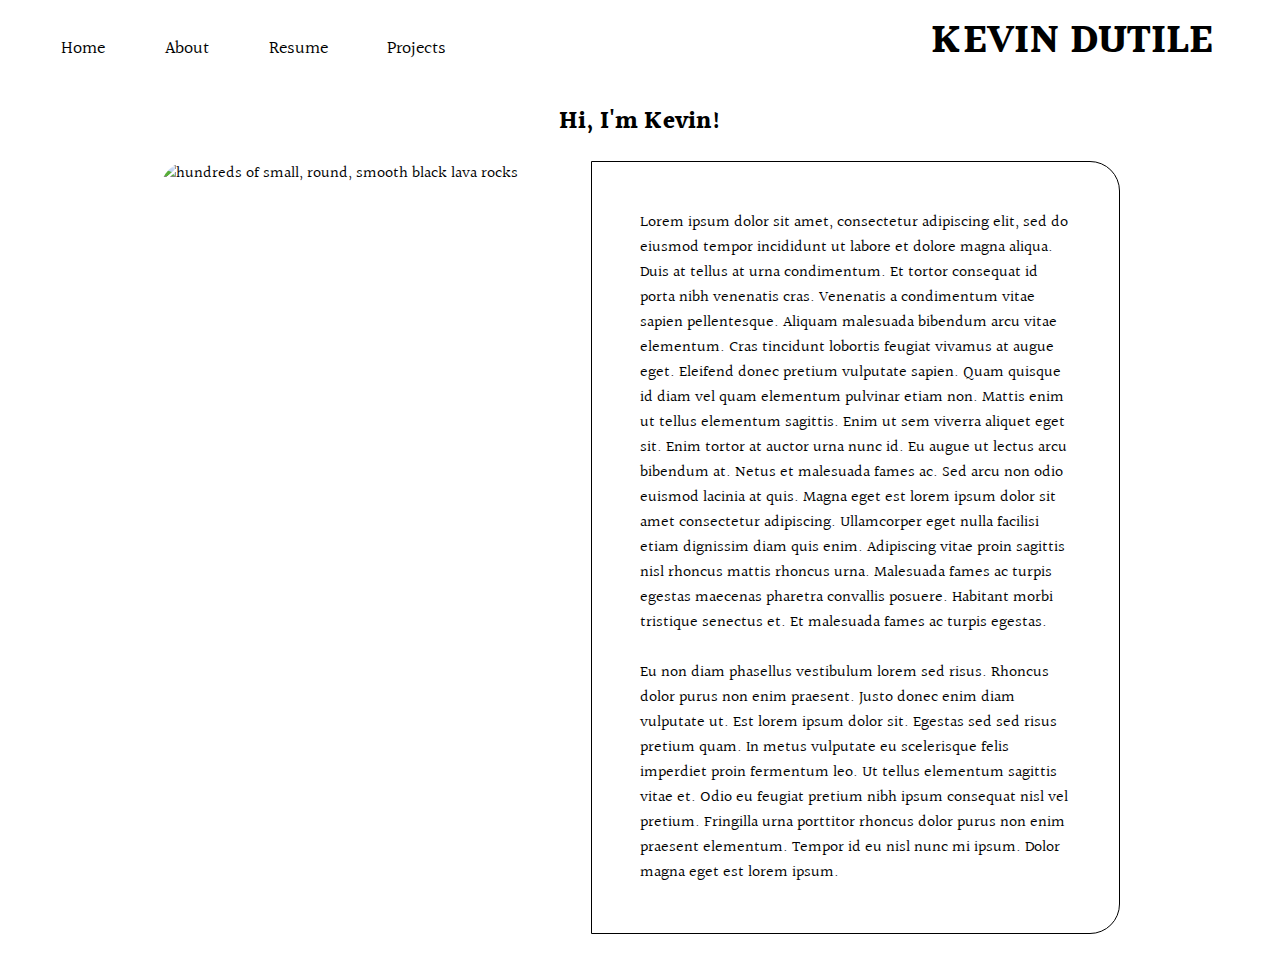
==== index.html @ abed0757 "portfolio: content display layout" ====
<!DOCTYPE html>
<html lang="en" dir="ltr">
  <head>
    <meta charset="utf-8">
    <meta name="viewport" content="width=device-width, initial-scale=1.0">
    <link rel="stylesheet" href="./styles/main.css">
    <link rel="preconnect" href="https://fonts.googleapis.com">
    <link rel="preconnect" href="https://fonts.gstatic.com" crossorigin>
    <link href="https://fonts.googleapis.com/css2?family=Halant:wght@500&display=swap" rel="stylesheet">
    <script src="https://ajax.googleapis.com/ajax/libs/jquery/3.6.0/jquery.min.js"></script>
    <script type="module" src="https://unpkg.com/ionicons@5.5.2/dist/ionicons/ionicons.esm.js"></script>
    <script nomodule src="https://unpkg.com/ionicons@5.5.2/dist/ionicons/ionicons.js"></script>
    <script src="./scripts/app.js" charset="utf-8"></script>
    <title>Kevin Dutile</title>
  </head>
  <body>
    <nav class="desktop">
      <h1>KEVIN DUTILE</h1>
      <ul>
        <li><a href="./index.html">Home</a></li>
        <li><a href="./pages/about.html">About</a></li>
        <li><a href="./pages/resume.html">Resume</a></li>
        <li><a href="./pages/projects.html">Projects</a></li>
        <!-- make this a model -->
        <!-- <li><ion-icon name="mail"></ion-icon><ion-icon name="logo-linkedin"></ion-icon><ion-icon name="logo-github"></ion-icon></li> -->
      </ul>
    </nav>
    <section class="main desktop">
        <h2>Hi, I'm Kevin!</h2>
        <article>
          <img src="https://imgur.com/MuTjX2P.jpg" alt="hundreds of small, round, smooth black lava rocks">
          <p>Lorem ipsum dolor sit amet, consectetur adipiscing elit, sed do eiusmod tempor incididunt ut labore et dolore magna aliqua. Duis at tellus at urna condimentum. Et tortor consequat id porta nibh venenatis cras. Venenatis a condimentum vitae sapien pellentesque. Aliquam malesuada bibendum arcu vitae elementum. Cras tincidunt lobortis feugiat vivamus at augue eget. Eleifend donec pretium vulputate sapien. Quam quisque id diam vel quam elementum pulvinar etiam non. Mattis enim ut tellus elementum sagittis. Enim ut sem viverra aliquet eget sit. Enim tortor at auctor urna nunc id. Eu augue ut lectus arcu bibendum at. Netus et malesuada fames ac. Sed arcu non odio euismod lacinia at quis. Magna eget est lorem ipsum dolor sit amet consectetur adipiscing. Ullamcorper eget nulla facilisi etiam dignissim diam quis enim. Adipiscing vitae proin sagittis nisl rhoncus mattis rhoncus urna. Malesuada fames ac turpis egestas maecenas pharetra convallis posuere. Habitant morbi tristique senectus et. Et malesuada fames ac turpis egestas. <br/><br/>Eu non diam phasellus vestibulum lorem sed risus. Rhoncus dolor purus non enim praesent. Justo donec enim diam vulputate ut. Est lorem ipsum dolor sit. Egestas sed sed risus pretium quam. In metus vulputate eu scelerisque felis imperdiet proin fermentum leo. Ut tellus elementum sagittis vitae et. Odio eu feugiat pretium nibh ipsum consequat nisl vel pretium. Fringilla urna porttitor rhoncus dolor purus non enim praesent elementum. Tempor id eu nisl nunc mi ipsum. Dolor magna eget est lorem ipsum.</p>
        </article>
    </section>

    <button type="button" class="mobile">
      <ion-icon class="chevron" name="chevron-down-outline"></ion-icon>
      <h1>KEVIN DUTILE</h1>
    </button>
    <section class="mobile-drpdwn">
      <ul>
        <li><a href="./index.html">Home</a></li>
        <li><a href="./pages/about.html">About</a></li>
        <li><a href="./pages/resume.html">Resume</a></li>
        <li><a href="./pages/projects.html">Projects</a></li>
        <li id="drop-icons">
          <a href="mailto:kevin.dutile@gmail.com" target="_blank"><ion-icon name="mail" class="mail"></ion-icon></a>
          <a href="https://www.linkedin.com/in/kevindutile/" target="_blank"><ion-icon name="logo-linkedin" class="linkedin"></ion-icon></a>
          <a href="https://github.com/kdutile" target="_blank"><ion-icon name="logo-github" class="github"></ion-icon></a>
        </li>
      </ul>
    </section>

  </body>
</html>
---- styles/main.css ----
/***********************/
/* Browser reset stuff */
/***********************/
body, p {
  margin: 0;
  padding: 0;
  font-family: 'Halant', serif;
}
ul {
  padding: 0;
  list-style-type: none;
}
a {
  text-decoration: none;
  color: inherit;
}
button {
  border: none;
  background-color: transparent;
  font-family: inherit;
  cursor: pointer;
}
/*******************/
/* Desktop nav bar */
/*******************/
nav {
  width: 100%;
  position: fixed;
  top: 0;
  padding: 10px;
  display: flex;
  justify-content: space-around;
  align-items: baseline;
  background-color: white;
}
nav h1 {
  order: 1;
  flex: 4;
  font-size: 40px;
  margin: 0 6% 0 2%;
  text-align: right;
  white-space: nowrap;
}
nav ul {
  order: 0;
  flex: 5;
  display: flex;
  justify-content: flex-start;
  gap: 10%;
  margin: 0 4%;
  font-size: 18px;
}
/****************/
/* Home content */
/****************/
.main {
  padding-top: 83px;
  padding-bottom: 30px;
  display: flex;
  flex-direction: column;
  align-items: center;
}
article {
  display: flex;
  max-width: 75%;
}
article img {
  flex: 1;
  border-radius: 30px 0 0 30px;
  object-fit: cover;
  max-width: 50%
}
article p {
  flex: 1;
  padding: 5%;
  border-style: solid;
  border-width: thin;
  border-radius: 0 30px 30px 0;
  overflow: auto;
}
/******************/
/* Mobile nav bar */
/******************/
.mobile {
  display: none;
  width: 100%;
  position: fixed;
  top: 0;
  padding: 10px;
  background-color: white;
}
.mobile h1 {
  font-size: 40px;
  margin: 0;
  margin-right: 2%;
}
.mobile ion-icon {
  font-size: 40px;
  margin: auto 2%;
}
.mobile-drpdwn {
  display: none;
  position: fixed;
  background-color: white;
  top: 83px;
  left: 0;
  width: 100vw;
  height: calc(100vh - 83px);
}
.mobile-drpdwn ul {
  display: flex;
  flex-direction: column;
  align-items: center;
  margin: 0;
  height: 100%;
  font-size: 40px;
}
.mobile-drpdwn li {
  padding: 2% 20%;
  min-width: 50%;
  display: flex;
  justify-content: space-around;
}
#drop-icons {
  font-size: 50px;
  min-width: 75%;
  min-height: 63px;
}
.mobile-drpdwn a{
  display: contents;
  min-width: 60px;
}
.mobile-drpdwn ion-icon{
  margin: auto 0;
}
/*****************/
/* Hover styling */
/*****************/
.linkedin:hover {
  color: #0a66c2;
  transform: scale(1.2);
}
.mail:hover {
  color: #DB4437;
  transform: scale(1.2);
}
.github:hover {
  color: #ffffff;
  background-color: #000000;
  border-radius: 5px;
  transform: scale(1.1);
}
@media screen and (max-width: 715px) {
  .desktop {
    display: none;
  }
  .unhide {
    display: block;
  }
  .mobile {
    display: flex;
    align-items: baseline;
    justify-content: space-between;
  }
}
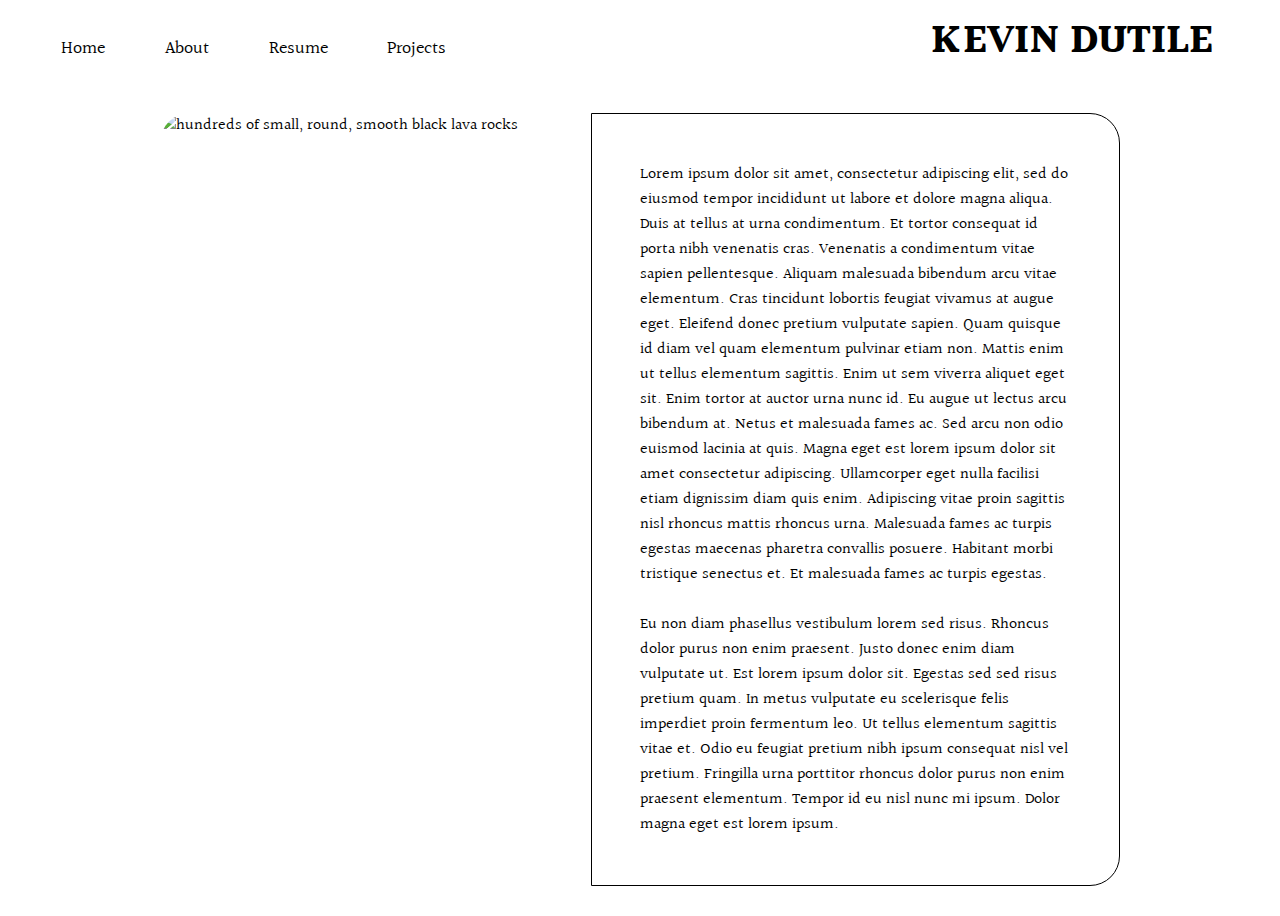
==== commit a9fdadc1: "portfolio: home page content template" ====
--- a/index.html
+++ b/index.html
@@ -25,10 +25,9 @@
         <!-- <li><ion-icon name="mail"></ion-icon><ion-icon name="logo-linkedin"></ion-icon><ion-icon name="logo-github"></ion-icon></li> -->
       </ul>
     </nav>
-    <section class="main desktop">
-        <h2>Hi, I'm Kevin!</h2>
+    <section class="main">
         <article>
-          <img src="https://imgur.com/MuTjX2P.jpg" alt="hundreds of small, round, smooth black lava rocks">
+          <img src="https://imgur.com/MuTjX2P.jpg" class="desktop" alt="hundreds of small, round, smooth black lava rocks">
           <p>Lorem ipsum dolor sit amet, consectetur adipiscing elit, sed do eiusmod tempor incididunt ut labore et dolore magna aliqua. Duis at tellus at urna condimentum. Et tortor consequat id porta nibh venenatis cras. Venenatis a condimentum vitae sapien pellentesque. Aliquam malesuada bibendum arcu vitae elementum. Cras tincidunt lobortis feugiat vivamus at augue eget. Eleifend donec pretium vulputate sapien. Quam quisque id diam vel quam elementum pulvinar etiam non. Mattis enim ut tellus elementum sagittis. Enim ut sem viverra aliquet eget sit. Enim tortor at auctor urna nunc id. Eu augue ut lectus arcu bibendum at. Netus et malesuada fames ac. Sed arcu non odio euismod lacinia at quis. Magna eget est lorem ipsum dolor sit amet consectetur adipiscing. Ullamcorper eget nulla facilisi etiam dignissim diam quis enim. Adipiscing vitae proin sagittis nisl rhoncus mattis rhoncus urna. Malesuada fames ac turpis egestas maecenas pharetra convallis posuere. Habitant morbi tristique senectus et. Et malesuada fames ac turpis egestas. <br/><br/>Eu non diam phasellus vestibulum lorem sed risus. Rhoncus dolor purus non enim praesent. Justo donec enim diam vulputate ut. Est lorem ipsum dolor sit. Egestas sed sed risus pretium quam. In metus vulputate eu scelerisque felis imperdiet proin fermentum leo. Ut tellus elementum sagittis vitae et. Odio eu feugiat pretium nibh ipsum consequat nisl vel pretium. Fringilla urna porttitor rhoncus dolor purus non enim praesent elementum. Tempor id eu nisl nunc mi ipsum. Dolor magna eget est lorem ipsum.</p>
         </article>
     </section>
--- a/styles/main.css
+++ b/styles/main.css
@@ -55,7 +55,6 @@
 /****************/
 .main {
   padding-top: 83px;
-  padding-bottom: 30px;
   display: flex;
   flex-direction: column;
   align-items: center;
@@ -63,6 +62,7 @@
 article {
   display: flex;
   max-width: 75%;
+  padding: 30px 0;
 }
 article img {
   flex: 1;
@@ -76,7 +76,6 @@
   border-style: solid;
   border-width: thin;
   border-radius: 0 30px 30px 0;
-  overflow: auto;
 }
 /******************/
 /* Mobile nav bar */
@@ -157,9 +156,34 @@
   .unhide {
     display: block;
   }
+  .hide {
+    display: none;
+  }
+  .main {
+    background-image: url(https://imgur.com/MuTjX2P.jpg);
+    background-size: cover;
+    color: white;
+    min-height: calc(100vh - 83px);
+  }
+  article {
+    max-width: 100%;
+    padding: 5%;
+  }
+  article p {
+    padding: 5%;
+    border-radius: 30px;
+    background-color: rgba(0, 0, 0, 0.8);
+  }
   .mobile {
     display: flex;
     align-items: baseline;
     justify-content: space-between;
   }
 }
+@media screen and (max-width: 344px) {
+  .mobile h1 {
+    font-size: 30px;
+    margin: 0;
+    margin-right: 2%;
+  }
+}
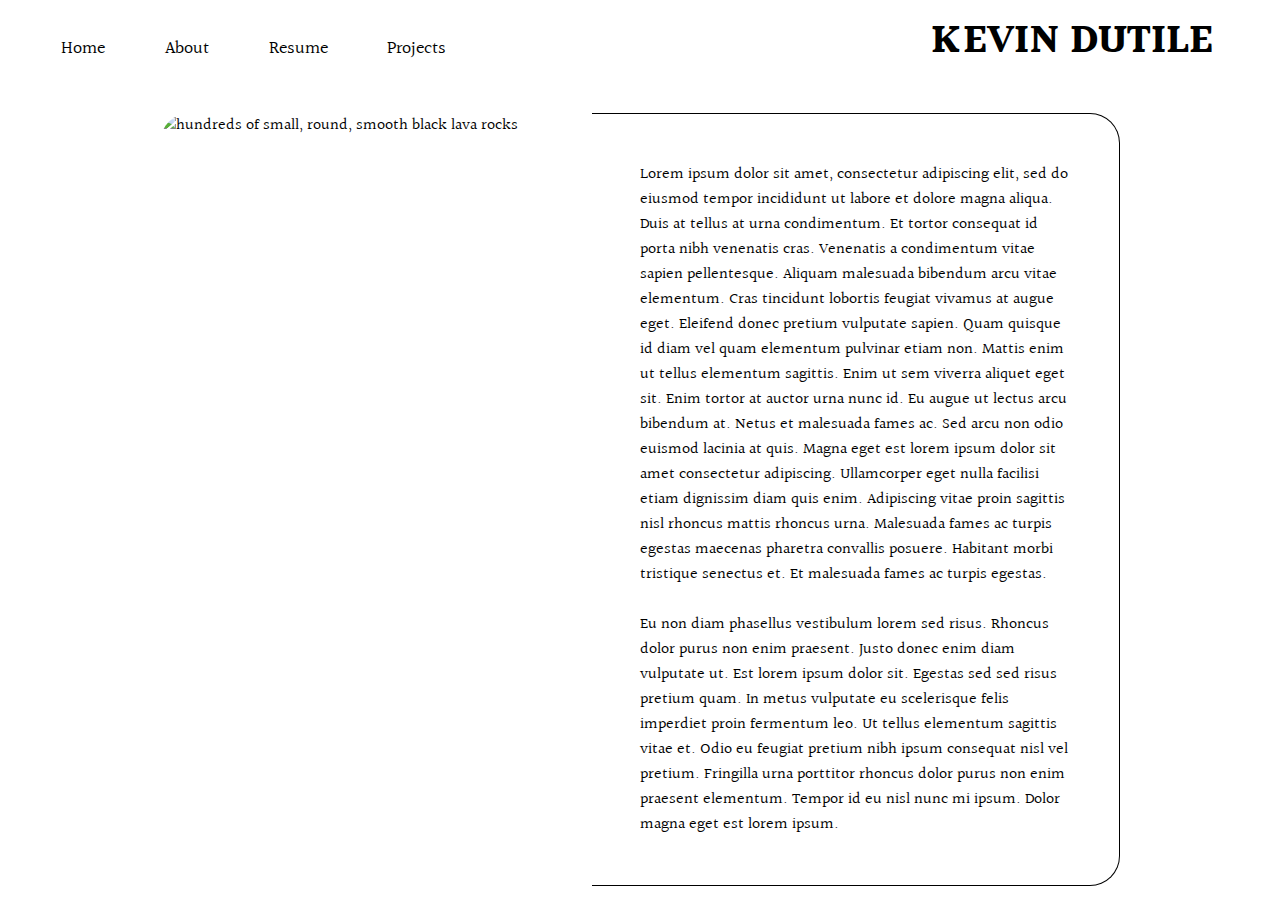
==== commit 43b620c9: "portfolio: portfolio page template" ====
--- a/index.html
+++ b/index.html
@@ -14,6 +14,7 @@
     <title>Kevin Dutile</title>
   </head>
   <body>
+
     <nav class="desktop">
       <h1>KEVIN DUTILE</h1>
       <ul>
--- a/styles/main.css
+++ b/styles/main.css
@@ -74,8 +74,32 @@
   flex: 1;
   padding: 5%;
   border-style: solid;
+  border-left-style: none;
   border-width: thin;
   border-radius: 0 30px 30px 0;
+}
+/******************/
+/* Carousel specific */
+/******************/
+.carousel {
+  padding-top: 83px;
+  display: flex;
+  flex-direction: row;
+  justify-content: center;
+  align-items: center;
+}
+.carousel-hide {
+  display: none;
+}
+.carousel ion-icon {
+  font-size: 40px;
+}
+.carousel article {
+  width: 90%;
+  height: 550px;
+}
+#cyoa {
+  object-position: left;
 }
 /******************/
 /* Mobile nav bar */
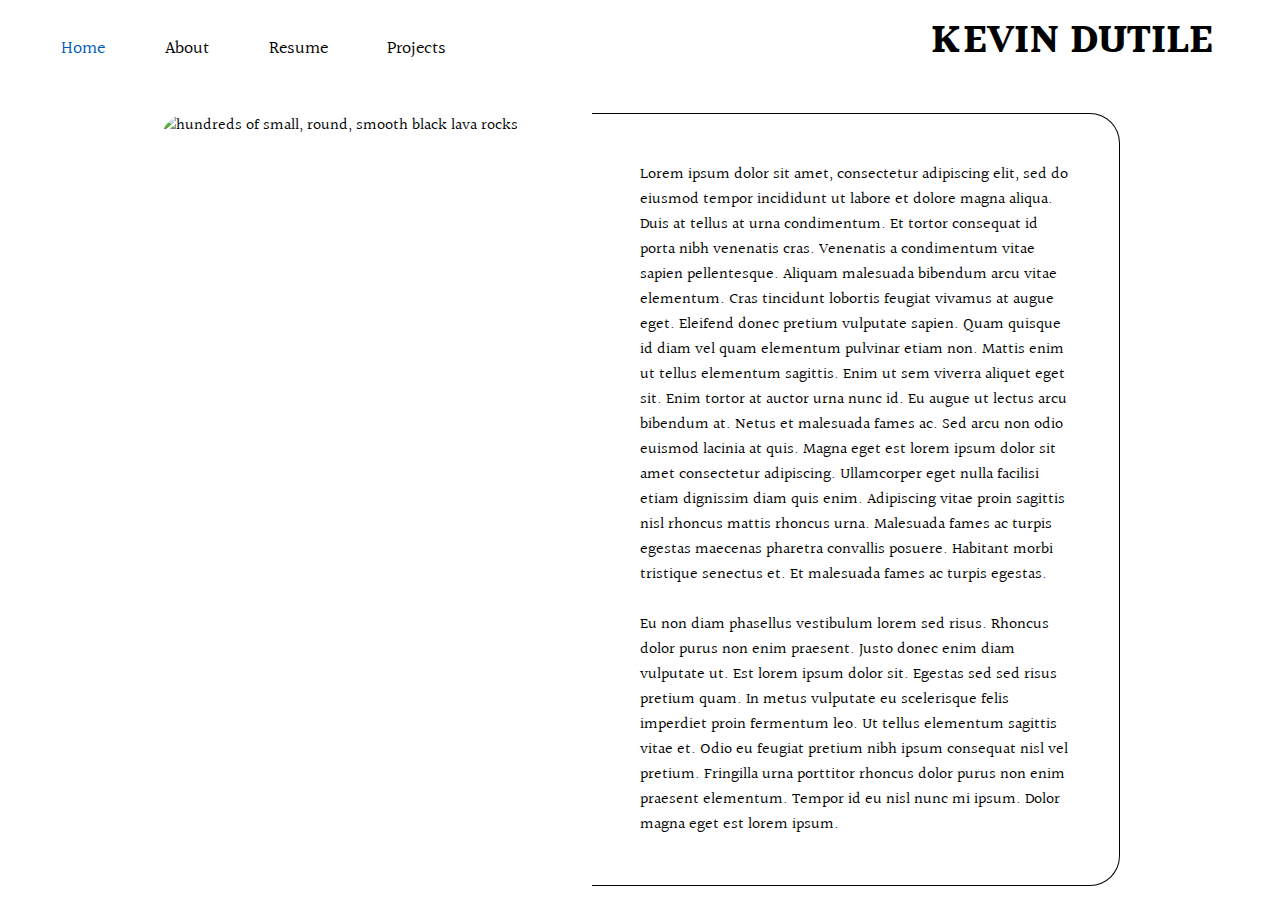
==== commit bf96ae27: "portfolio: push resources" ====
--- a/index.html
+++ b/index.html
@@ -18,7 +18,7 @@
     <nav class="desktop">
       <h1>KEVIN DUTILE</h1>
       <ul>
-        <li><a href="./index.html">Home</a></li>
+        <li class="current-page"><a href="./index.html">Home</a></li>
         <li><a href="./pages/about.html">About</a></li>
         <li><a href="./pages/resume.html">Resume</a></li>
         <li><a href="./pages/projects.html">Projects</a></li>
@@ -39,7 +39,7 @@
     </button>
     <section class="mobile-drpdwn">
       <ul>
-        <li><a href="./index.html">Home</a></li>
+        <li class="current-page"><a href="./index.html">Home</a></li>
         <li><a href="./pages/about.html">About</a></li>
         <li><a href="./pages/resume.html">Resume</a></li>
         <li><a href="./pages/projects.html">Projects</a></li>
--- a/styles/main.css
+++ b/styles/main.css
@@ -1,3 +1,5 @@
+/* Credit for colorblind colors: https://davidmathlogic.com/colorblind/#%23005AB5-%23DC3220 */
+
 /***********************/
 /* Browser reset stuff */
 /***********************/
@@ -70,7 +72,7 @@
   object-fit: cover;
   max-width: 50%
 }
-article p {
+.main p {
   flex: 1;
   padding: 5%;
   border-style: solid;
@@ -79,6 +81,43 @@
   border-radius: 0 30px 30px 0;
 }
 /******************/
+/* Resume content */
+/******************/
+.resume {
+  padding-top: 83px;
+  display: flex;
+  flex-direction: column;
+  align-items: center;
+}
+article {
+  display: flex;
+  max-width: 75%;
+  padding: 30px 0;
+}
+.resume div{
+  flex: 1;
+  padding: 5%;
+  border-style: solid;
+  border-width: thin;
+  border-radius: 30px;
+}
+.resume h3,h4,h5 {
+  margin: 0;
+  padding: 0;
+}
+.resume ul {
+  padding-left: 40px;
+  margin: 0 0 1em 0;
+  list-style-type: disc;
+}
+#resume ion-icon {
+  font-size: 30px;
+}
+#resume ion-icon:hover {
+  color: #DC3220;
+  transform: scale(1.1);
+}
+/******************/
 /* Carousel specific */
 /******************/
 .carousel {
@@ -93,10 +132,22 @@
 }
 .carousel ion-icon {
   font-size: 40px;
+}
+.carousel ion-icon:hover {
+  color: #DC3220;
+  transform: scale(1.1);
 }
 .carousel article {
   width: 90%;
   height: 550px;
+}
+.carousel div {
+  flex: 1;
+  padding: 5%;
+  border-style: solid;
+  border-left-style: none;
+  border-width: thin;
+  border-radius: 0 30px 30px 0;
 }
 #cyoa {
   object-position: left;
@@ -157,8 +208,25 @@
   margin: auto 0;
 }
 /*****************/
-/* Hover styling */
+/* Nav hover styling */
 /*****************/
+.current-page {
+  color:#005AB5;
+  transform: none;
+}
+.desktop li:hover {
+  color: #DC3220;
+  transform: scale(1.1);
+}
+.mobile-drpdwn li:hover {
+  color: #DC3220;
+  transform: scale(1.1);
+}
+
+#drop-icons {
+  color: black;
+  transform: none;
+}
 .linkedin:hover {
   color: #0a66c2;
   transform: scale(1.2);
@@ -193,15 +261,32 @@
     max-width: 100%;
     padding: 5%;
   }
-  article p {
+  .main p {
     padding: 5%;
     border-radius: 30px;
+    border-left-style: solid;
+    border-color: white;
     background-color: rgba(0, 0, 0, 0.8);
   }
   .mobile {
     display: flex;
     align-items: baseline;
     justify-content: space-between;
+  }
+  .carousel-previous {
+    display: none;
+  }
+  .carousel-next {
+    display: none;
+  }
+  .carousel-hide {
+    display: flex !important;
+  }
+  .carousel {
+    padding-top: 83px;
+    display: flex;
+    flex-direction: column;
+    align-items: center;
   }
 }
 @media screen and (max-width: 344px) {
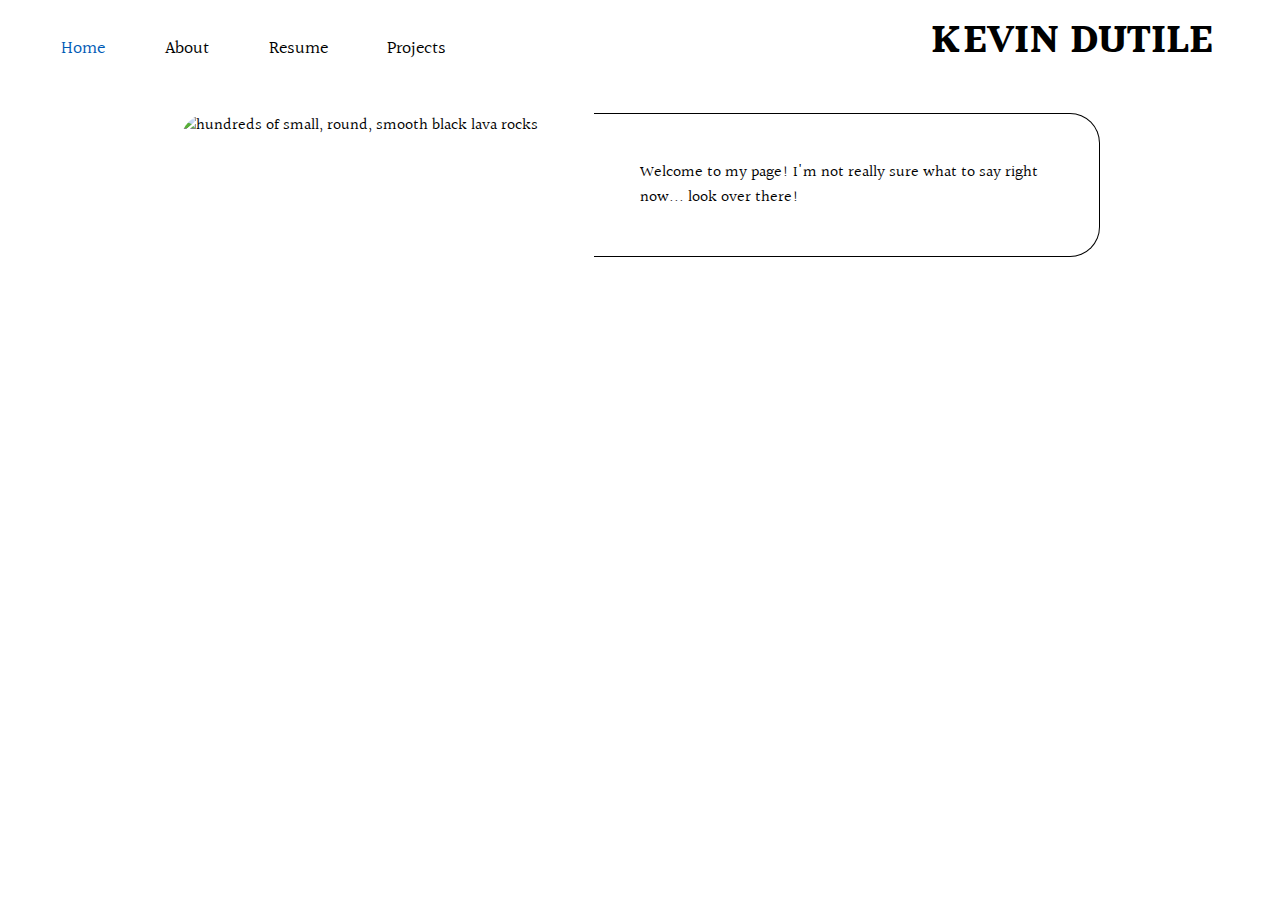
==== commit 4a40cc0c: "portfolio: what do I even put here?" ====
--- a/index.html
+++ b/index.html
@@ -29,7 +29,7 @@
     <section class="main">
         <article>
           <img src="https://imgur.com/MuTjX2P.jpg" class="desktop" alt="hundreds of small, round, smooth black lava rocks">
-          <p>Lorem ipsum dolor sit amet, consectetur adipiscing elit, sed do eiusmod tempor incididunt ut labore et dolore magna aliqua. Duis at tellus at urna condimentum. Et tortor consequat id porta nibh venenatis cras. Venenatis a condimentum vitae sapien pellentesque. Aliquam malesuada bibendum arcu vitae elementum. Cras tincidunt lobortis feugiat vivamus at augue eget. Eleifend donec pretium vulputate sapien. Quam quisque id diam vel quam elementum pulvinar etiam non. Mattis enim ut tellus elementum sagittis. Enim ut sem viverra aliquet eget sit. Enim tortor at auctor urna nunc id. Eu augue ut lectus arcu bibendum at. Netus et malesuada fames ac. Sed arcu non odio euismod lacinia at quis. Magna eget est lorem ipsum dolor sit amet consectetur adipiscing. Ullamcorper eget nulla facilisi etiam dignissim diam quis enim. Adipiscing vitae proin sagittis nisl rhoncus mattis rhoncus urna. Malesuada fames ac turpis egestas maecenas pharetra convallis posuere. Habitant morbi tristique senectus et. Et malesuada fames ac turpis egestas. <br/><br/>Eu non diam phasellus vestibulum lorem sed risus. Rhoncus dolor purus non enim praesent. Justo donec enim diam vulputate ut. Est lorem ipsum dolor sit. Egestas sed sed risus pretium quam. In metus vulputate eu scelerisque felis imperdiet proin fermentum leo. Ut tellus elementum sagittis vitae et. Odio eu feugiat pretium nibh ipsum consequat nisl vel pretium. Fringilla urna porttitor rhoncus dolor purus non enim praesent elementum. Tempor id eu nisl nunc mi ipsum. Dolor magna eget est lorem ipsum.</p>
+          <p>Welcome to my page! I'm not really sure what to say right now... look over there!</p>
         </article>
     </section>
 
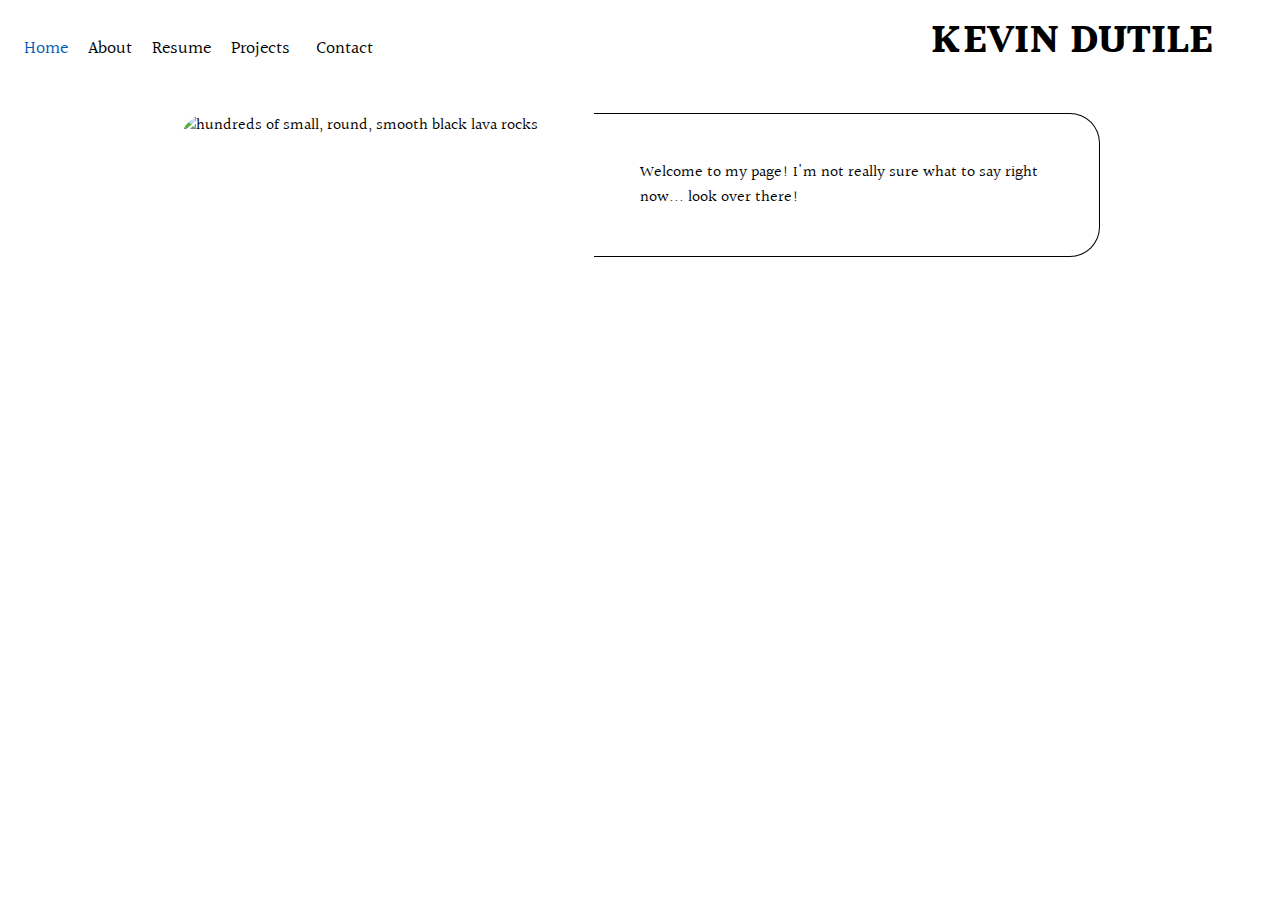
==== commit 2f631a3d: "portfolio: as complete as it's getting for now" ====
--- a/index.html
+++ b/index.html
@@ -22,15 +22,20 @@
         <li><a href="./pages/about.html">About</a></li>
         <li><a href="./pages/resume.html">Resume</a></li>
         <li><a href="./pages/projects.html">Projects</a></li>
-        <!-- make this a model -->
-        <!-- <li><ion-icon name="mail"></ion-icon><ion-icon name="logo-linkedin"></ion-icon><ion-icon name="logo-github"></ion-icon></li> -->
+        <li><button type="button" class="contact">Contact<ion-icon class="contact-chevron" name="chevron-down-outline"></ion-icon></button></li>
       </ul>
     </nav>
-    <section class="main">
-        <article>
-          <img src="https://imgur.com/MuTjX2P.jpg" class="desktop" alt="hundreds of small, round, smooth black lava rocks">
-          <p>Welcome to my page! I'm not really sure what to say right now... look over there!</p>
-        </article>
+    <section class="contact-list">
+      <ul>
+        <li><a href="mailto:kevin.dutile@gmail.com" target="_blank"><ion-icon name="mail" class="mail"></ion-icon></a></li>
+        <li><a href="https://www.linkedin.com/in/kevindutile/" target="_blank"><ion-icon name="logo-linkedin" class="linkedin"></ion-icon></a></li>
+        <li><a href="https://github.com/kdutile" target="_blank"><ion-icon name="logo-github" class="github"></ion-icon></a></li>
+      </ul>
+      <section class="user-contact">
+        <input type="text" name="enter-name" placeholder="Name">
+        <input type="email" name="enter-email" placeholder="Email">
+        <input type="submit" name="submit" value="Send it!">
+      </section>
     </section>
 
     <button type="button" class="mobile">
@@ -48,7 +53,19 @@
           <a href="https://www.linkedin.com/in/kevindutile/" target="_blank"><ion-icon name="logo-linkedin" class="linkedin"></ion-icon></a>
           <a href="https://github.com/kdutile" target="_blank"><ion-icon name="logo-github" class="github"></ion-icon></a>
         </li>
+        <li class="user-contact">
+          <input type="text" name="enter-name-mobile" placeholder="Name">
+          <input type="email" name="enter-email-mobile" placeholder="Email">
+          <input type="submit" name="submit-mobile" value="Send it!">
+        </li>
       </ul>
+    </section>
+
+    <section class="main">
+      <article>
+        <img src="https://imgur.com/MuTjX2P.jpg" class="desktop" alt="hundreds of small, round, smooth black lava rocks">
+        <p>Welcome to my page! I'm not really sure what to say right now... look over there!</p>
+      </article>
     </section>
 
   </body>
--- a/styles/main.css
+++ b/styles/main.css
@@ -34,10 +34,10 @@
   justify-content: space-around;
   align-items: baseline;
   background-color: white;
+  z-index: 100;
 }
 nav h1 {
   order: 1;
-  flex: 4;
   font-size: 40px;
   margin: 0 6% 0 2%;
   text-align: right;
@@ -48,9 +48,64 @@
   flex: 5;
   display: flex;
   justify-content: flex-start;
-  gap: 10%;
-  margin: 0 4%;
+  align-items: baseline;
+  gap: 20px;
+  margin: 0 0 0 14px;
   font-size: 18px;
+}
+.contact {
+  display: flex;
+  align-items: center;
+  font-size: 18px
+}
+/*****************/
+/* Contact modal */
+/*****************/
+.contact-list {
+  position: fixed;
+  top: 83px;
+  left: 188px;
+  width: 350px;
+  display: none;
+  flex-direction: column;
+  background-color: white;
+  color: black;
+  border-style: solid;
+  border-top-style: none;
+  border-width: thin;
+  border-radius: 0 0 30px 30px;
+}
+.contact-list ul {
+  display: flex;
+  justify-content: space-around;
+  margin: 10px;
+}
+.contact-list ion-icon {
+  font-size: 40px;
+  margin: auto 2%;
+}
+.user-contact {
+  display: flex;
+  flex-wrap: wrap;
+  justify-content: center;
+  align-items: baseline;
+  align-content: space-between;
+  height: 56px;
+  margin: 10px;
+}
+.user-contact [type="submit"] {
+  font-family: inherit;
+  font-size: inherit;
+  background-color: inherit;
+  color: inherit;
+  border-style: none;
+  padding: 0;
+}
+.unhide-flex {
+  display: flex;
+}
+.color-override {
+  color: #DC3220 !important;
 }
 /****************/
 /* Home content */
@@ -80,6 +135,27 @@
   border-width: thin;
   border-radius: 0 30px 30px 0;
 }
+/*****************/
+/* About content */
+/*****************/
+.about {
+  padding-top: 83px;
+  display: flex;
+  flex-direction: column;
+  align-items: center;
+}
+.about div {
+  flex: 1;
+  padding: 5%;
+  border-style: solid;
+  border-left-style: none;
+  border-width: thin;
+  border-radius: 0 30px 30px 0;
+}
+.about p {
+  margin: revert;
+  padding: revert;
+}
 /******************/
 /* Resume content */
 /******************/
@@ -89,12 +165,7 @@
   flex-direction: column;
   align-items: center;
 }
-article {
-  display: flex;
-  max-width: 75%;
-  padding: 30px 0;
-}
-.resume div{
+.resume div {
   flex: 1;
   padding: 5%;
   border-style: solid;
@@ -117,9 +188,9 @@
   color: #DC3220;
   transform: scale(1.1);
 }
-/******************/
+/*********************/
 /* Carousel specific */
-/******************/
+/*********************/
 .carousel {
   padding-top: 83px;
   display: flex;
@@ -162,11 +233,12 @@
   top: 0;
   padding: 10px;
   background-color: white;
+  z-index: 100;
 }
 .mobile h1 {
   font-size: 40px;
   margin: 0;
-  margin-right: 2%;
+  margin-right: 4%;
 }
 .mobile ion-icon {
   font-size: 40px;
@@ -180,6 +252,7 @@
   left: 0;
   width: 100vw;
   height: calc(100vh - 83px);
+  z-index: 100;
 }
 .mobile-drpdwn ul {
   display: flex;
@@ -207,9 +280,9 @@
 .mobile-drpdwn ion-icon{
   margin: auto 0;
 }
-/*****************/
+/*********************/
 /* Nav hover styling */
-/*****************/
+/*********************/
 .current-page {
   color:#005AB5;
   transform: none;
@@ -218,11 +291,21 @@
   color: #DC3220;
   transform: scale(1.1);
 }
+.desktop button:hover{
+  color: #DC3220;
+}
+.desktop hover {
+  color: #DC3220;
+  transform: scale(1.1);
+}
 .mobile-drpdwn li:hover {
   color: #DC3220;
   transform: scale(1.1);
 }
-
+.user-contact [type="submit"]:hover {
+  color: #DC3220;
+  transform: scale(1.1);
+}
 #drop-icons {
   color: black;
   transform: none;
@@ -244,19 +327,30 @@
 @media screen and (max-width: 715px) {
   .desktop {
     display: none;
+    z-index: 100;
   }
   .unhide {
     display: block;
   }
+  .unhide-flex {
+    display: none;
+  }
   .hide {
     display: none;
   }
+  /* Welcome and About page */
   .main {
     background-image: url(https://imgur.com/MuTjX2P.jpg);
     background-size: cover;
     color: white;
     min-height: calc(100vh - 83px);
   }
+  .about {
+    background-image: url(../resources/me-all.jpg);
+    background-size: cover;
+    color: white;
+    min-height: calc(100vh - 83px);
+  }
   article {
     max-width: 100%;
     padding: 5%;
@@ -266,13 +360,42 @@
     border-radius: 30px;
     border-left-style: solid;
     border-color: white;
-    background-color: rgba(0, 0, 0, 0.8);
+    background-color: rgba(0, 0, 0, 0.9);
+  }
+  .about div {
+    padding: 5%;
+    border-radius: 30px;
+    border-left-style: solid;
+    border-color: white;
+    background-color: rgba(0, 0, 0, 0.9);
   }
   .mobile {
     display: flex;
     align-items: baseline;
     justify-content: space-between;
   }
+  .user-contact {
+    height: revert;
+    margin: revert;
+    gap: 10px;
+  }
+  .user-contact p {
+    font-size: 30px;
+    text-align: center;
+  }
+  .user-contact:hover {
+    color: black !important;
+    transform: scale(1.0) !important;
+  }
+  .user-contact [type="submit"] {
+    font-family: inherit;
+    font-size: inherit;
+    background-color: inherit;
+    color: inherit;
+    border-style: none;
+    padding: 0;
+  }
+  /* Projects Page */
   .carousel-previous {
     display: none;
   }
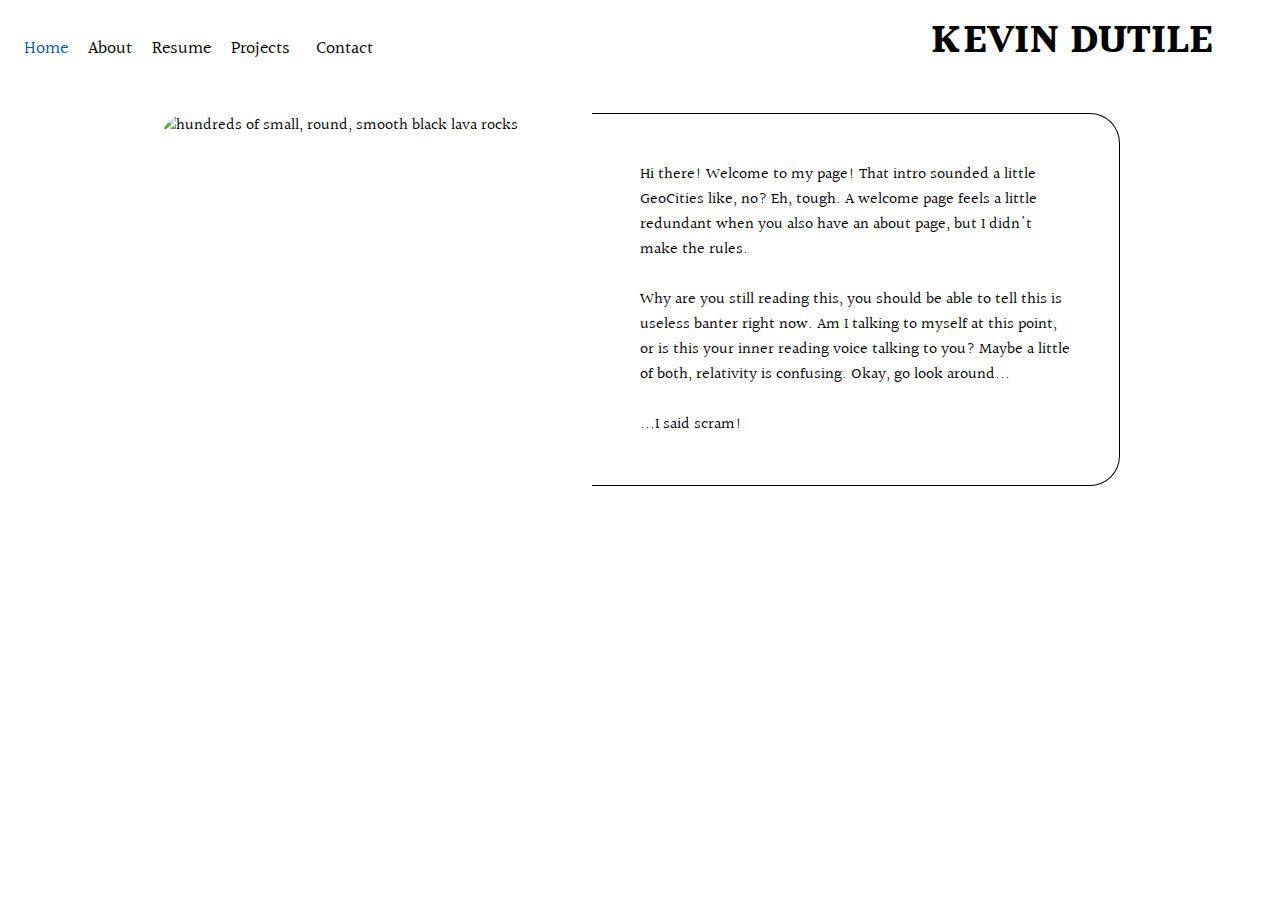
==== commit 0c1a7a67: "portfolio: finishes and readme" ====
--- a/index.html
+++ b/index.html
@@ -64,7 +64,7 @@
     <section class="main">
       <article>
         <img src="https://imgur.com/MuTjX2P.jpg" class="desktop" alt="hundreds of small, round, smooth black lava rocks">
-        <p>Welcome to my page! I'm not really sure what to say right now... look over there!</p>
+        <p>Hi there! Welcome to my page! That intro sounded a little GeoCities like, no? Eh, tough. A welcome page feels a little redundant when you also have an about page, but I didn't make the rules. <br/><br/>Why are you still reading this, you should be able to tell this is useless banter right now. Am I talking to myself at this point, or is this your inner reading voice talking to you? Maybe a little of both, relativity is confusing. Okay, go look around... <br/><br/>...I said scram!</p>
       </article>
     </section>
 
